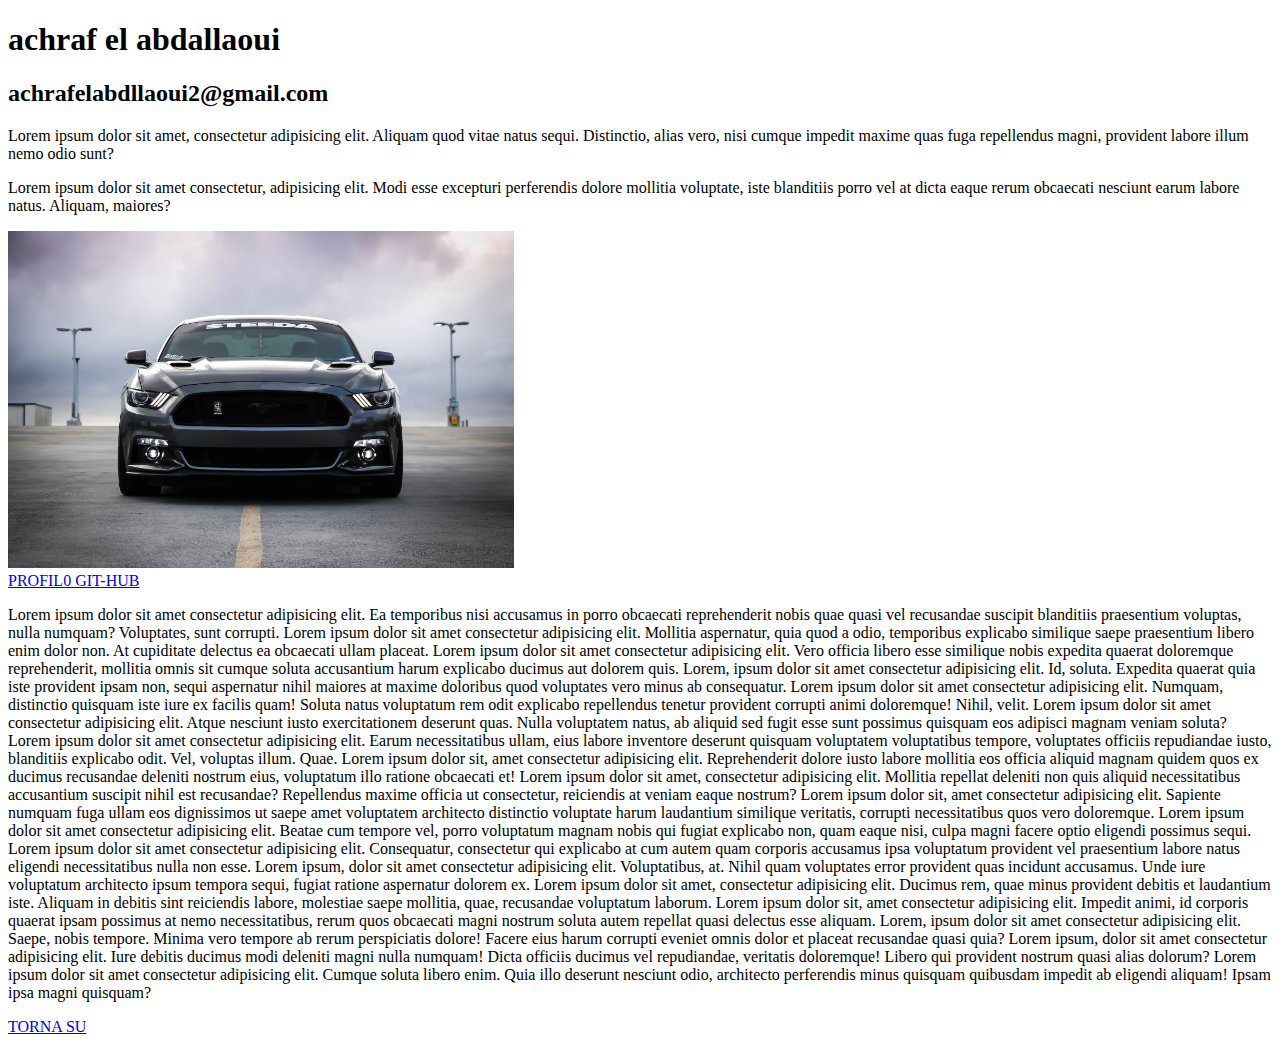
==== settimana1/giorno1/esercixio1/index.html @ 6a41fef4 "done" ====
<!DOCTYPE html>
<html lang="it">
  <head>
    <meta charset="UTF-8" />
    <meta name="viewport" content="width=device-width, initial-scale=1.0" />
    <title>esercizio 1</title>
  </head>

  <body>


  <a href="" id="inizio"></a>

  
    <h1>achraf el abdallaoui</h1>
    <h2>achrafelabdllaoui2@gmail.com</h2>

    <p>
      Lorem ipsum dolor sit amet, consectetur adipisicing elit. Aliquam quod
      vitae natus sequi. Distinctio, alias vero, nisi cumque impedit maxime quas
      fuga repellendus magni, provident labore illum nemo odio sunt?
    </p>

    <p>
      Lorem ipsum dolor sit amet consectetur, adipisicing elit. Modi esse
      excepturi perferendis dolore mollitia voluptate, iste blanditiis porro vel
      at dicta eaque rerum obcaecati nesciunt earum labore natus. Aliquam,
      maiores?
    </p>

    <img src="assets/images/5.jpg" alt="immagine" width="40%">

    <br>

    <a href="https://github.com/achrafelabdallaoui" title="profilo github"> PROFIL0 GIT-HUB</a>



    <p>Lorem ipsum dolor sit amet consectetur adipisicing elit. Ea temporibus nisi accusamus in porro obcaecati reprehenderit nobis quae quasi vel recusandae suscipit blanditiis praesentium voluptas, nulla numquam? Voluptates, sunt corrupti. Lorem ipsum dolor sit amet consectetur adipisicing elit. Mollitia aspernatur, quia quod a odio, temporibus explicabo similique saepe praesentium libero enim dolor non. At cupiditate delectus ea obcaecati ullam placeat.
      Lorem ipsum dolor sit amet consectetur adipisicing elit. Vero officia libero esse similique nobis expedita quaerat doloremque reprehenderit, mollitia omnis sit cumque soluta accusantium harum explicabo ducimus aut dolorem quis. Lorem, ipsum dolor sit amet consectetur adipisicing elit. Id, soluta. Expedita quaerat quia iste provident ipsam non, sequi aspernatur nihil maiores at maxime doloribus quod voluptates vero minus ab consequatur. Lorem ipsum dolor sit amet consectetur adipisicing elit. Numquam, distinctio quisquam iste iure ex facilis quam! Soluta natus voluptatum rem odit explicabo repellendus tenetur provident corrupti animi doloremque! Nihil, velit. Lorem ipsum dolor sit amet consectetur adipisicing elit. Atque nesciunt iusto exercitationem deserunt quas. Nulla voluptatem natus, ab aliquid sed fugit esse sunt possimus quisquam eos adipisci magnam veniam soluta? Lorem ipsum dolor sit amet consectetur adipisicing elit. Earum necessitatibus ullam, eius labore inventore deserunt quisquam voluptatem voluptatibus tempore, voluptates officiis repudiandae iusto, blanditiis explicabo odit. Vel, voluptas illum. Quae. Lorem ipsum dolor sit, amet consectetur adipisicing elit. Reprehenderit dolore iusto labore mollitia eos officia aliquid magnam quidem quos ex ducimus recusandae deleniti nostrum eius, voluptatum illo ratione obcaecati et! Lorem ipsum dolor sit amet, consectetur adipisicing elit. Mollitia repellat deleniti non quis aliquid necessitatibus accusantium suscipit nihil est recusandae? Repellendus maxime officia ut consectetur, reiciendis at veniam eaque nostrum? Lorem ipsum dolor sit, amet consectetur adipisicing elit. Sapiente numquam fuga ullam eos dignissimos ut saepe amet voluptatem architecto distinctio voluptate harum laudantium similique veritatis, corrupti necessitatibus quos vero doloremque. Lorem ipsum dolor sit amet consectetur adipisicing elit. Beatae cum tempore vel, porro voluptatum magnam nobis qui fugiat explicabo non, quam eaque nisi, culpa magni facere optio eligendi possimus sequi. Lorem ipsum dolor sit amet consectetur adipisicing elit. Consequatur, consectetur qui explicabo at cum autem quam corporis accusamus ipsa voluptatum provident vel praesentium labore natus eligendi necessitatibus nulla non esse. Lorem ipsum, dolor sit amet consectetur adipisicing elit. Voluptatibus, at. Nihil quam voluptates error provident quas incidunt accusamus. Unde iure voluptatum architecto ipsum tempora sequi, fugiat ratione aspernatur dolorem ex. Lorem ipsum dolor sit amet, consectetur adipisicing elit. Ducimus rem, quae minus provident debitis et laudantium iste. Aliquam in debitis sint reiciendis labore, molestiae saepe mollitia, quae, recusandae voluptatum laborum. Lorem ipsum dolor sit, amet consectetur adipisicing elit. Impedit animi, id corporis quaerat ipsam possimus at nemo necessitatibus, rerum quos obcaecati magni nostrum soluta autem repellat quasi delectus esse aliquam. Lorem, ipsum dolor sit amet consectetur adipisicing elit. Saepe, nobis tempore. Minima vero tempore ab rerum perspiciatis dolore! Facere eius harum corrupti eveniet omnis dolor et placeat recusandae quasi quia? Lorem ipsum, dolor sit amet consectetur adipisicing elit. Iure debitis ducimus modi deleniti magni nulla numquam! Dicta officiis ducimus vel repudiandae, veritatis doloremque! Libero qui provident nostrum quasi alias dolorum? Lorem ipsum dolor sit amet consectetur adipisicing elit. Cumque soluta libero enim. Quia illo deserunt nesciunt odio, architecto perferendis minus quisquam quibusdam impedit ab eligendi aliquam! Ipsam ipsa magni quisquam?
    </p>


    <a href="#inizio" alt="torna su"> TORNA SU</a>



  </body>
</html>
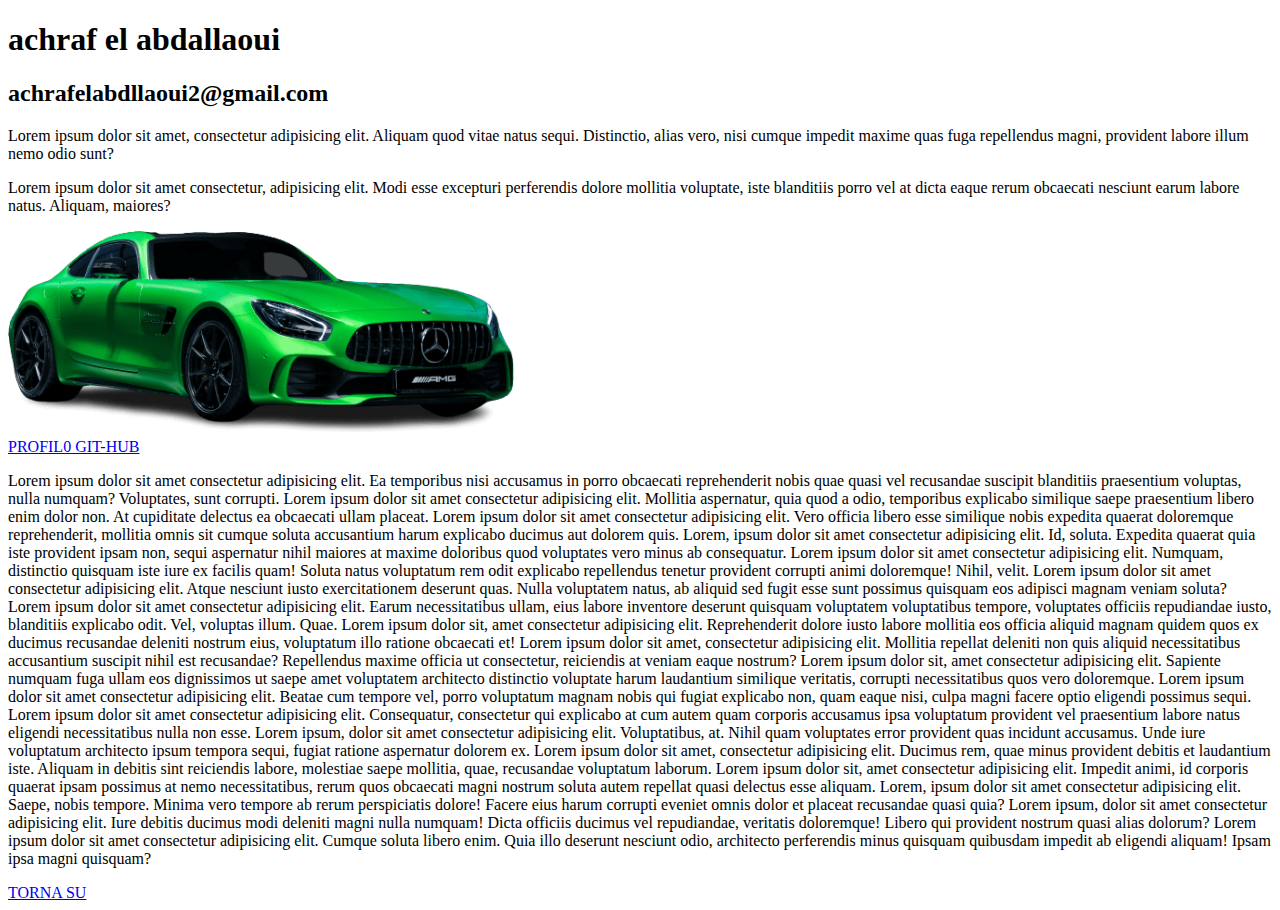
==== commit cc594de9: "commit" ====
--- a/settimana1/giorno1/esercixio1/index.html
+++ b/settimana1/giorno1/esercixio1/index.html
@@ -28,7 +28,7 @@
       maiores?
     </p>
 
-    <img src="assets/images/5.jpg" alt="immagine" width="40%">
+    <img src="assets/images/3.png" alt="immagine" width="40%">
 
     <br>
 
@@ -46,4 +46,4 @@
 
 
   </body>
-</html>
+</html>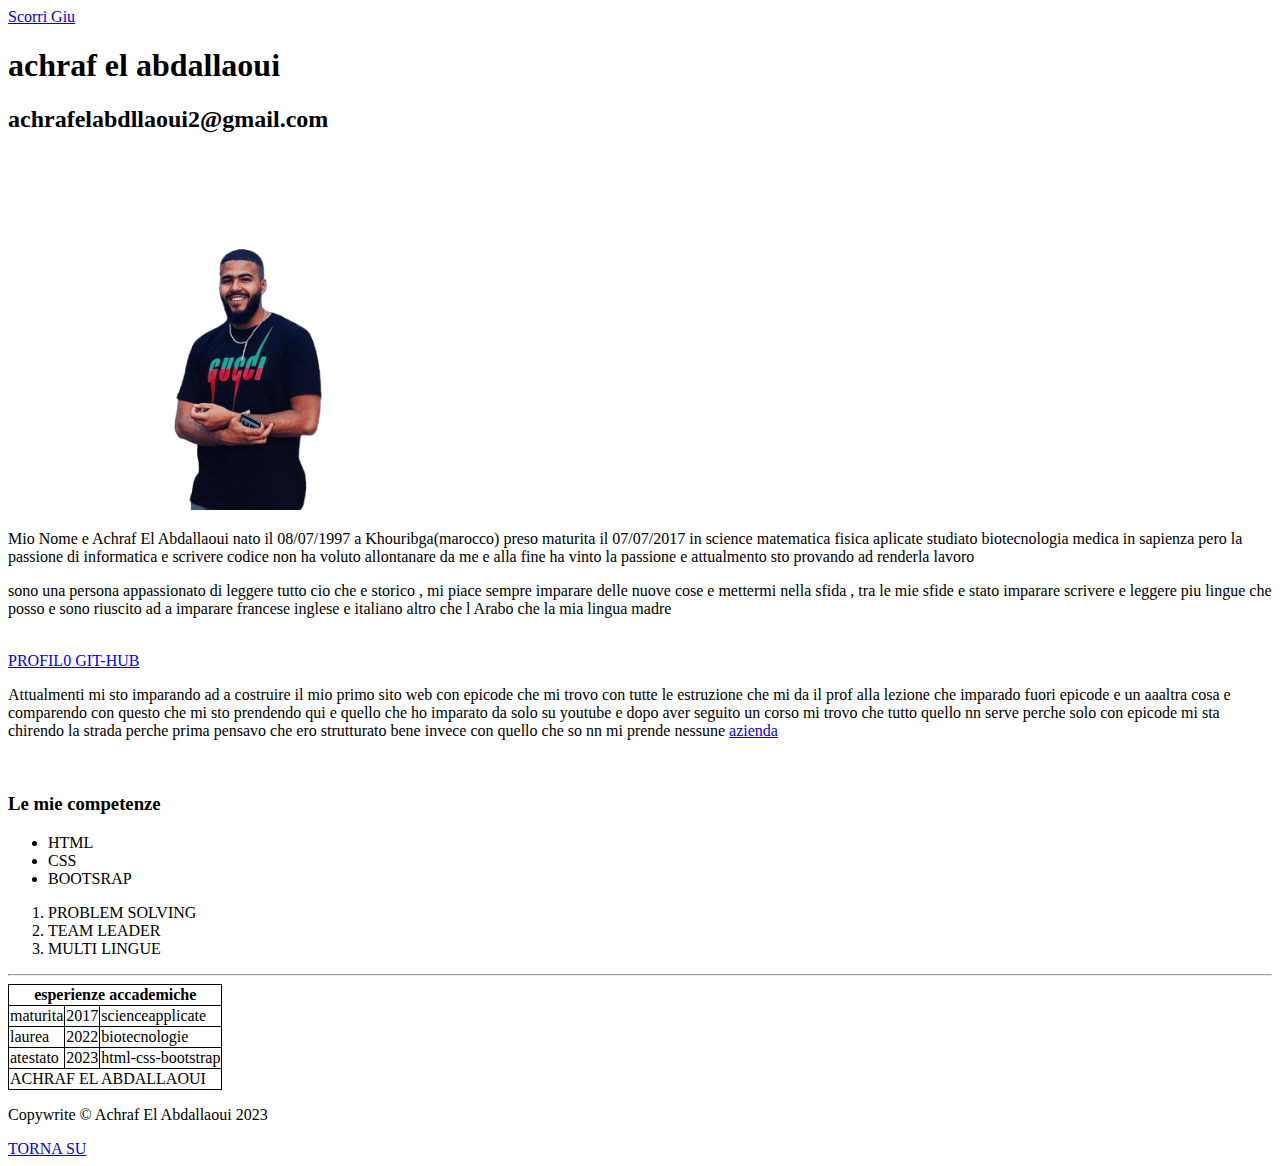
==== commit 5a459b54: "esecitazione giorno 1" ====
--- a/settimana1/giorno1/esercixio1/index.html
+++ b/settimana1/giorno1/esercixio1/index.html
@@ -4,44 +4,102 @@
     <meta charset="UTF-8" />
     <meta name="viewport" content="width=device-width, initial-scale=1.0" />
     <title>esercizio 1</title>
+    <style>
+      td ,th  ,tr {
+        border: 1px solid black;
+      }
+      table{
+        border-collapse: collapse;
+        border: 1px solid black;
+      }
+    </style>
   </head>
 
   <body>
 
 
-  <a href="" id="inizio"></a>
+  <a href="#footer" id="inizio">Scorri Giu</a>
 
   
     <h1>achraf el abdallaoui</h1>
     <h2>achrafelabdllaoui2@gmail.com</h2>
 
-    <p>
-      Lorem ipsum dolor sit amet, consectetur adipisicing elit. Aliquam quod
-      vitae natus sequi. Distinctio, alias vero, nisi cumque impedit maxime quas
-      fuga repellendus magni, provident labore illum nemo odio sunt?
-    </p>
+    <main>
+      <a href=""><img src="assets/images/achraf1-removebg-preview.png" alt="immagine fi profilo" width="40%"></a>
 
-    <p>
-      Lorem ipsum dolor sit amet consectetur, adipisicing elit. Modi esse
-      excepturi perferendis dolore mollitia voluptate, iste blanditiis porro vel
-      at dicta eaque rerum obcaecati nesciunt earum labore natus. Aliquam,
-      maiores?
-    </p>
-
-    <img src="assets/images/3.png" alt="immagine" width="40%">
+      <p>
+        Mio Nome e Achraf El Abdallaoui nato il 08/07/1997 a Khouribga(marocco) preso maturita il 07/07/2017 in science matematica fisica  aplicate studiato biotecnologia medica in sapienza pero la passione di informatica e scrivere codice non ha voluto allontanare da me e alla fine ha vinto la passione e attualmento sto provando ad renderla lavoro
+      </p>
+      <p>
+        sono una persona appassionato di leggere tutto cio che e storico , mi piace sempre imparare delle nuove cose e mettermi nella sfida , tra le mie sfide e stato imparare scrivere e leggere piu lingue che posso e sono riuscito ad a imparare francese inglese e italiano altro che l Arabo che la mia lingua madre
+      </p>
+    </main>
 
     <br>
 
     <a href="https://github.com/achrafelabdallaoui" title="profilo github"> PROFIL0 GIT-HUB</a>
 
 
-
-    <p>Lorem ipsum dolor sit amet consectetur adipisicing elit. Ea temporibus nisi accusamus in porro obcaecati reprehenderit nobis quae quasi vel recusandae suscipit blanditiis praesentium voluptas, nulla numquam? Voluptates, sunt corrupti. Lorem ipsum dolor sit amet consectetur adipisicing elit. Mollitia aspernatur, quia quod a odio, temporibus explicabo similique saepe praesentium libero enim dolor non. At cupiditate delectus ea obcaecati ullam placeat.
-      Lorem ipsum dolor sit amet consectetur adipisicing elit. Vero officia libero esse similique nobis expedita quaerat doloremque reprehenderit, mollitia omnis sit cumque soluta accusantium harum explicabo ducimus aut dolorem quis. Lorem, ipsum dolor sit amet consectetur adipisicing elit. Id, soluta. Expedita quaerat quia iste provident ipsam non, sequi aspernatur nihil maiores at maxime doloribus quod voluptates vero minus ab consequatur. Lorem ipsum dolor sit amet consectetur adipisicing elit. Numquam, distinctio quisquam iste iure ex facilis quam! Soluta natus voluptatum rem odit explicabo repellendus tenetur provident corrupti animi doloremque! Nihil, velit. Lorem ipsum dolor sit amet consectetur adipisicing elit. Atque nesciunt iusto exercitationem deserunt quas. Nulla voluptatem natus, ab aliquid sed fugit esse sunt possimus quisquam eos adipisci magnam veniam soluta? Lorem ipsum dolor sit amet consectetur adipisicing elit. Earum necessitatibus ullam, eius labore inventore deserunt quisquam voluptatem voluptatibus tempore, voluptates officiis repudiandae iusto, blanditiis explicabo odit. Vel, voluptas illum. Quae. Lorem ipsum dolor sit, amet consectetur adipisicing elit. Reprehenderit dolore iusto labore mollitia eos officia aliquid magnam quidem quos ex ducimus recusandae deleniti nostrum eius, voluptatum illo ratione obcaecati et! Lorem ipsum dolor sit amet, consectetur adipisicing elit. Mollitia repellat deleniti non quis aliquid necessitatibus accusantium suscipit nihil est recusandae? Repellendus maxime officia ut consectetur, reiciendis at veniam eaque nostrum? Lorem ipsum dolor sit, amet consectetur adipisicing elit. Sapiente numquam fuga ullam eos dignissimos ut saepe amet voluptatem architecto distinctio voluptate harum laudantium similique veritatis, corrupti necessitatibus quos vero doloremque. Lorem ipsum dolor sit amet consectetur adipisicing elit. Beatae cum tempore vel, porro voluptatum magnam nobis qui fugiat explicabo non, quam eaque nisi, culpa magni facere optio eligendi possimus sequi. Lorem ipsum dolor sit amet consectetur adipisicing elit. Consequatur, consectetur qui explicabo at cum autem quam corporis accusamus ipsa voluptatum provident vel praesentium labore natus eligendi necessitatibus nulla non esse. Lorem ipsum, dolor sit amet consectetur adipisicing elit. Voluptatibus, at. Nihil quam voluptates error provident quas incidunt accusamus. Unde iure voluptatum architecto ipsum tempora sequi, fugiat ratione aspernatur dolorem ex. Lorem ipsum dolor sit amet, consectetur adipisicing elit. Ducimus rem, quae minus provident debitis et laudantium iste. Aliquam in debitis sint reiciendis labore, molestiae saepe mollitia, quae, recusandae voluptatum laborum. Lorem ipsum dolor sit, amet consectetur adipisicing elit. Impedit animi, id corporis quaerat ipsam possimus at nemo necessitatibus, rerum quos obcaecati magni nostrum soluta autem repellat quasi delectus esse aliquam. Lorem, ipsum dolor sit amet consectetur adipisicing elit. Saepe, nobis tempore. Minima vero tempore ab rerum perspiciatis dolore! Facere eius harum corrupti eveniet omnis dolor et placeat recusandae quasi quia? Lorem ipsum, dolor sit amet consectetur adipisicing elit. Iure debitis ducimus modi deleniti magni nulla numquam! Dicta officiis ducimus vel repudiandae, veritatis doloremque! Libero qui provident nostrum quasi alias dolorum? Lorem ipsum dolor sit amet consectetur adipisicing elit. Cumque soluta libero enim. Quia illo deserunt nesciunt odio, architecto perferendis minus quisquam quibusdam impedit ab eligendi aliquam! Ipsam ipsa magni quisquam?
+    <p>
+      Attualmenti mi sto imparando ad a costruire il mio primo sito web con epicode che mi trovo con tutte le estruzione che mi da il prof alla lezione che imparado fuori epicode e un aaaltra cosa e comparendo con questo che mi sto prendendo qui e quello che ho imparato da solo su youtube e dopo aver seguito un corso mi trovo che tutto quello nn serve perche solo con epicode mi sta chirendo la strada perche prima pensavo che ero strutturato bene invece con quello che so nn mi prende nessune <a href="#">azienda</a>
     </p>
 
+    <br>
 
-    <a href="#inizio" alt="torna su"> TORNA SU</a>
+    <h3>Le mie competenze</h3>
+    <div>
+      <ul>
+        <li>HTML</li>
+        <li>CSS</li>
+        <li>BOOTSRAP</li>
+      </ul>
+      <ol>
+        <li>PROBLEM SOLVING </li>
+        <li>TEAM LEADER</li>
+        <li>MULTI LINGUE</li>
+      </ol>
+    </div>
+
+    <hr>
+
+    <table>
+      <thead>
+        <tr>
+          <th colspan="3">esperienze accademiche </th>
+        </tr>
+      </thead>
+
+      <tbody>
+        <tr>
+          <td>maturita</td>
+          <td>2017</td>
+          <td>scienceapplicate</td>
+        </tr>
+        <tr>
+          <td>laurea</td>
+          <td>2022</td>
+          <td>biotecnologie</td>
+        </tr>
+        <tr>
+          <td>atestato</td>
+          <td>2023</td>
+          <td>html-css-bootstrap</td>
+        </tr>
+      </tbody>
+
+      <tfoot>
+        <tr>
+          <td colspan="3">ACHRAF EL ABDALLAOUI</td>
+        </tr>
+      </tfoot>
+    </table>
+
+    <footer id="#footer">
+      <p>Copywrite © Achraf El Abdallaoui 2023</p>
+      <a href="#footer" alt="torna su" id="piede"> TORNA SU</a>
+    </footer>
+
+    
 
 
 
